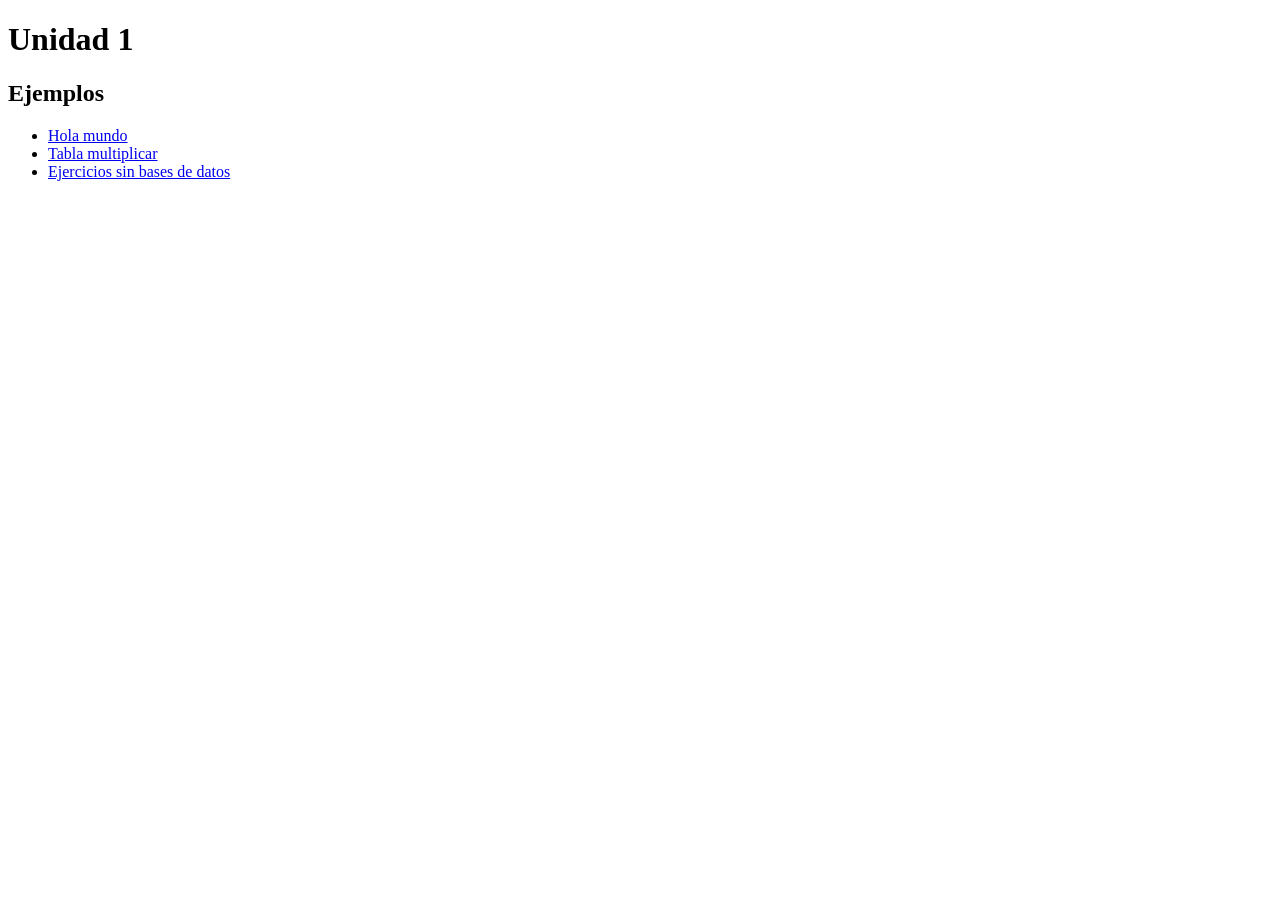
==== UD2/index.html @ b4ed81b4 "Commit local MV Juan" ====
<!DOCTYPE html>
<html lang="en">
    <head>
        <meta charset="UTF-8">
        <meta name="viewport" content="width=device-width, initial-scale=1.0">
        <link rel="stylesheet" href="/estilos/style.css">
        <title>Unidad 1</title>
    </head>
    <body>

        <h1>Unidad 1</h1>
        <h2>Ejemplos</h2>
        <div class="lista">
            <ul>
                <li><a href="ejemplos/hola_mundo.php">Hola mundo</a></li>
                <li><a href="ejemplos/tabla_multiplicar.php">Tabla multiplicar</a></li>
                <li><a href="ejs_sin_bases/index.html">Ejercicios sin bases de datos</a></li>
            </ul>
        </div>

    </body>
</html>
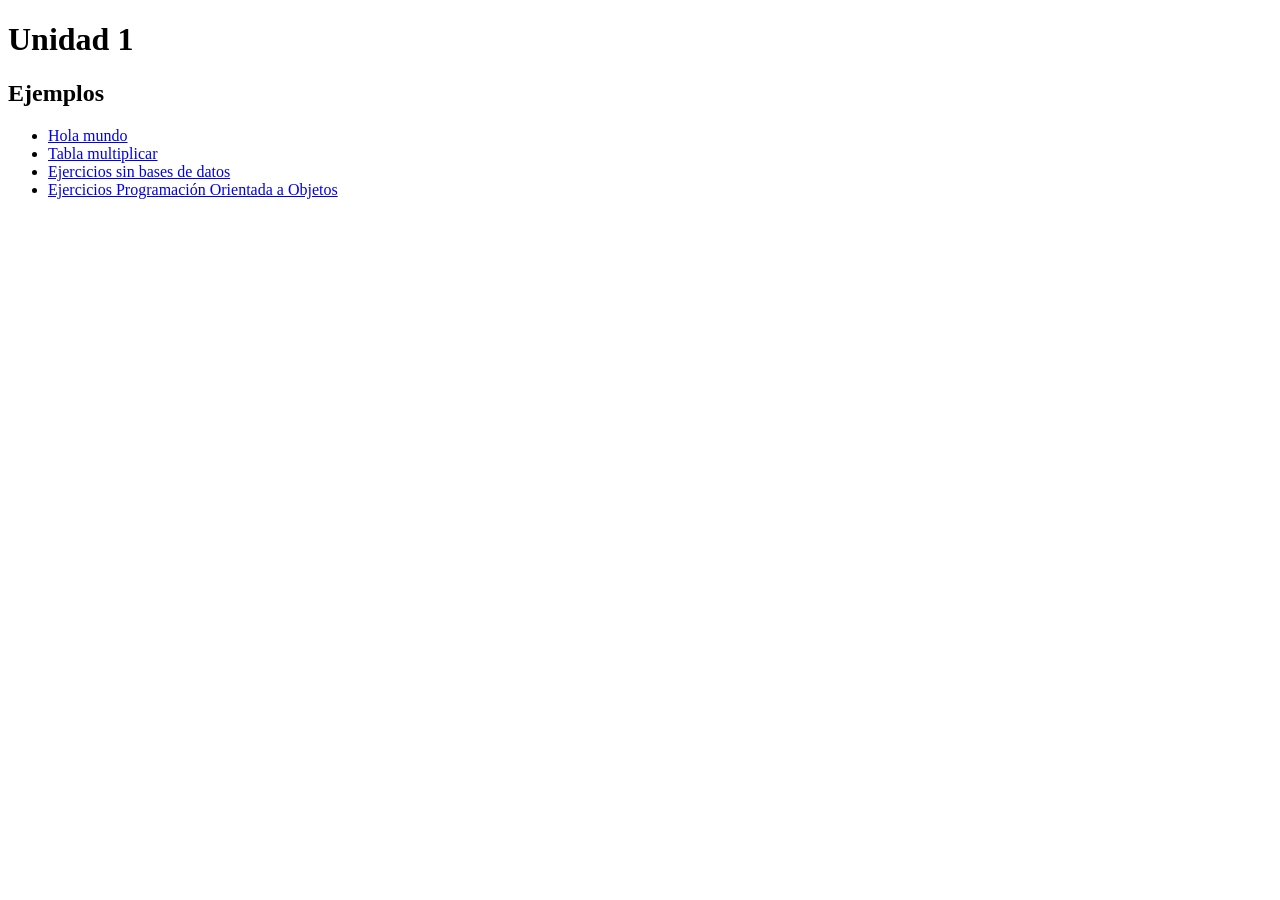
==== commit 0a06f8a3: "POO" ====
--- a/UD2/index.html
+++ b/UD2/index.html
@@ -15,6 +15,7 @@
                 <li><a href="ejemplos/hola_mundo.php">Hola mundo</a></li>
                 <li><a href="ejemplos/tabla_multiplicar.php">Tabla multiplicar</a></li>
                 <li><a href="ejs_sin_bases/index.html">Ejercicios sin bases de datos</a></li>
+                <li><a href="ejs_POO/index.html">Ejercicios Programación Orientada a Objetos</a></li>
             </ul>
         </div>
 
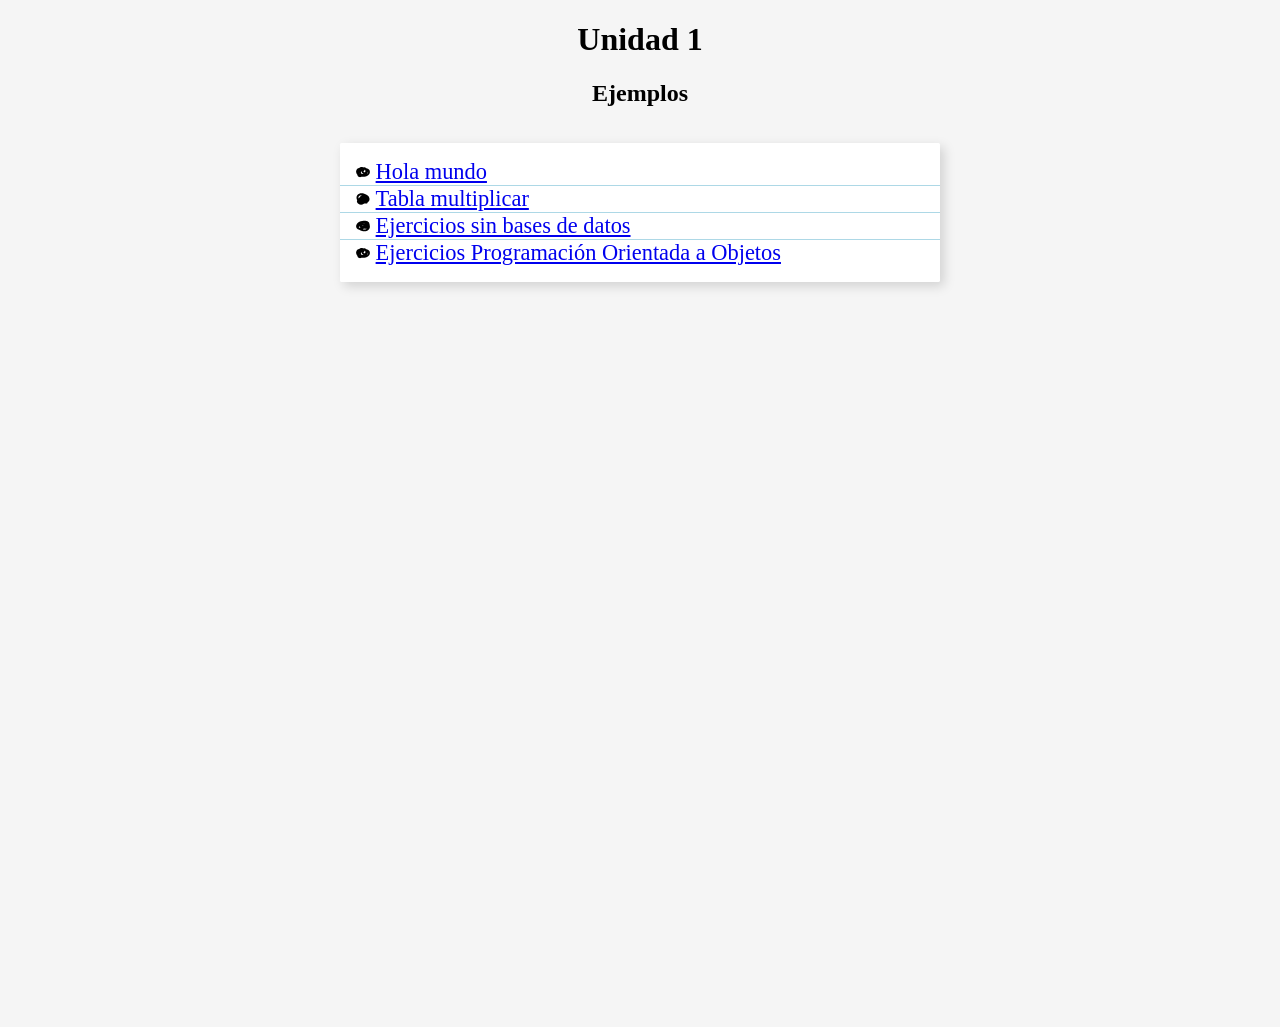
==== commit a7577763: "modifi" ====
--- a/UD2/index.html
+++ b/UD2/index.html
@@ -3,7 +3,7 @@
     <head>
         <meta charset="UTF-8">
         <meta name="viewport" content="width=device-width, initial-scale=1.0">
-        <link rel="stylesheet" href="/estilos/style.css">
+        <link rel="stylesheet" href="estilos/style.css">
         <title>Unidad 1</title>
     </head>
     <body>
--- a/UD2/estilos/style.css
+++ b/UD2/estilos/style.css
@@ -0,0 +1,63 @@
+* {
+	box-sizing: border-box;
+}
+
+body{
+
+    place-items: center;
+    text-align: center;
+    background: whitesmoke;
+    margin: 0;
+}
+
+.lista {
+	font-family: 'Gloria Hallelujah', cursive;
+	font-size: 1.4rem;
+	margin: 0;
+	padding: 1rem;
+	display: grid;
+	place-items: self-start;
+	min-height: 100vh;
+    text-align: left;
+    justify-content: center;
+}
+
+ul {
+	list-style-position: inside;
+	width: 600px;
+	max-width: 100%;
+	background: white;
+	box-shadow: 0.25rem 0.25rem 0.75rem rgb(0 0 0 / 0.15);
+	padding: 0;
+	margin: 0;
+	border-radius: 0.1rem;
+}
+
+li {
+	padding: 0 0 0 1rem;
+}
+
+li:not(:last-child) {
+	border-bottom: 1px solid lightblue;
+}
+
+li:first-child {
+	margin-top: 1rem;
+}
+
+li:last-child {
+	margin-bottom: 1rem;
+}
+
+::marker {
+	content: url("data:image/svg+xml,%3Csvg xmlns='http://www.w3.org/2000/svg' xml:space='preserve' width='14' viewBox='0 0 50 50'%3E%3Cpath d='M46.4 16.2c-2.3-2.3-5.4-3.5-8.4-4.5-.5-.2-1.1-.3-1.6-.5-1.6-1.6-3.7-2.8-6.2-3.2-1-.2-1.9.1-2.5.6-.9-.3-1.8-.6-2.7-.8-3.2-1-6.4-1.8-9.5-.1-1 .5-1.9 1.2-2.7 2-6.4 1.4-11.7 5-12.4 12.7C0 27 1.9 31.5 4.9 34.9c.1.6.2 1.1.4 1.7 1 3.2 3.3 5.7 6.7 6.5 2.7.6 5.4-.2 7.9-1.2 3.3.4 6.7.3 9.9 0 6.5-.7 13.3-2.8 17.1-8.5 3.6-5.2 4-12.6-.5-17.2zm-17.3.9c2.1.4 4 1.7 4.7 3.8 0 .5-.1 1.1-.2 1.6-.3 1.4-.8 2.6-1.6 3.7-.7.2-1.5.1-2.3-.4-.8-.4-1.6-1-2.2-1.6-.4-.4-1.2-1.7-1.6-1.9 3.4 1.3 5.1-3 3.2-5.2zm-11.6 9.7c.2-1.9 1.1-3.9 2.3-5.5-.4 2.1.3 4.2 1.7 6 1.3 1.7 3.1 3.2 5 4.2-.2.1-.4.2-.6.4-.1 0-.1.1-.2.1-3.9.2-8.7-.8-8.2-5.2zm-6.4 3.1c.1.3.1.7.2 1 .2.6.4 1.2.7 1.8-.4-.2-.7-.5-1-.7.1-.8.1-1.4.1-2.1zm31.2-1.3c-.9 1.7-2.1 3.1-3.7 4.1 2-2.1 3.4-4.7 4-7.6.2-.7.3-1.4.3-2.1.6 1.5.5 3.3-.6 5.6z'/%3E%3C/svg%3E") ' ';
+}
+
+li:nth-child(3n)::marker {
+	content: url("data:image/svg+xml,%3Csvg xmlns='http://www.w3.org/2000/svg' xml:space='preserve' width='14' viewBox='0 0 50 50'%3E%3Cpath d='M46.5 12.5c-.4-1.1-1.3-1.8-2.2-2-4.2-4-11.6-4.3-17.1-4.1-6.9.3-13.9 2.1-19.4 6.5C2 17.5-2.4 25.7 2.5 32.6c2.2 3.2 5.5 4.9 9 5.5 3.3 1.7 6.7 3.3 10.2 4.4 7.8 2.3 17 1.6 23.2-4.3 7.3-7 4.8-17.3 1.6-25.7zm-20.2 2.7c.6 0 1.3 0 1.8.2 1.1.4 1.7 1.3 2 2.3-1-1.2-2.4-2.1-3.8-2.5zm-1.4 6.6c.9.9 1.3 2.2-.2 2.3-2 .2-1.1-1.9.2-2.3zm-11.8 9.8c-.6-.3-2.9-1.1-3.2-1.8-.2-.5 1.4-3.1 2.1-4.2.3.5.7 1 1.2 1.4 0 .3.1.6.2.8.5 1.9 1.5 3.1 2.9 4h-.2c-.8.1-1.6.1-2.5-.1-.2 0-.3 0-.5-.1zM24 36.4c1.6-.7 3-1.5 4.3-2.5.8.2 1.7.3 2.5.5 2.5.4 5.2.9 7.7.6-.9.6-2 1.1-3 1.4-3.9 1.3-7.7 1-11.5 0z'/%3E%3C/svg%3E") ' ';
+}
+
+li:nth-child(3n - 1)::marker {
+	content: url("data:image/svg+xml,%3Csvg xmlns='http://www.w3.org/2000/svg' xml:space='preserve' width='14' viewBox='0 0 50 50'%3E%3Cpath d='M48.3 23.7c-1-9.9-9.9-15.6-18.8-17.8-8.2-2.1-18.8-2.6-24.6 4.8C.6 16.2 1 23.6 4.3 29.3c-.5 1-.8 2-1 3-.6 4 2 7.6 5.1 10 5.9 4.4 14 4.2 19.6-.4 1.5 0 2.9-.2 4.4-.5 1.8 0 3.5 0 5.3-.1 2.3-.1 3.5-1.9 3.5-3.7 4.5-3.3 7.7-8.2 7.1-13.9zM9.1 17.8c1.1-4.1 4.9-5.8 8.8-6.1.9-.1 1.9-.1 2.9-.1-3.2 1.6-6.3 4.6-8 7.4-.1.1-.1.2-.2.3-1.1.9-2.1 1.9-3 2.9-.2.2-.4.4-.5.6-.4-1.7-.5-3.3 0-5z'/%3E%3C/svg%3E") ' ';
+}
+
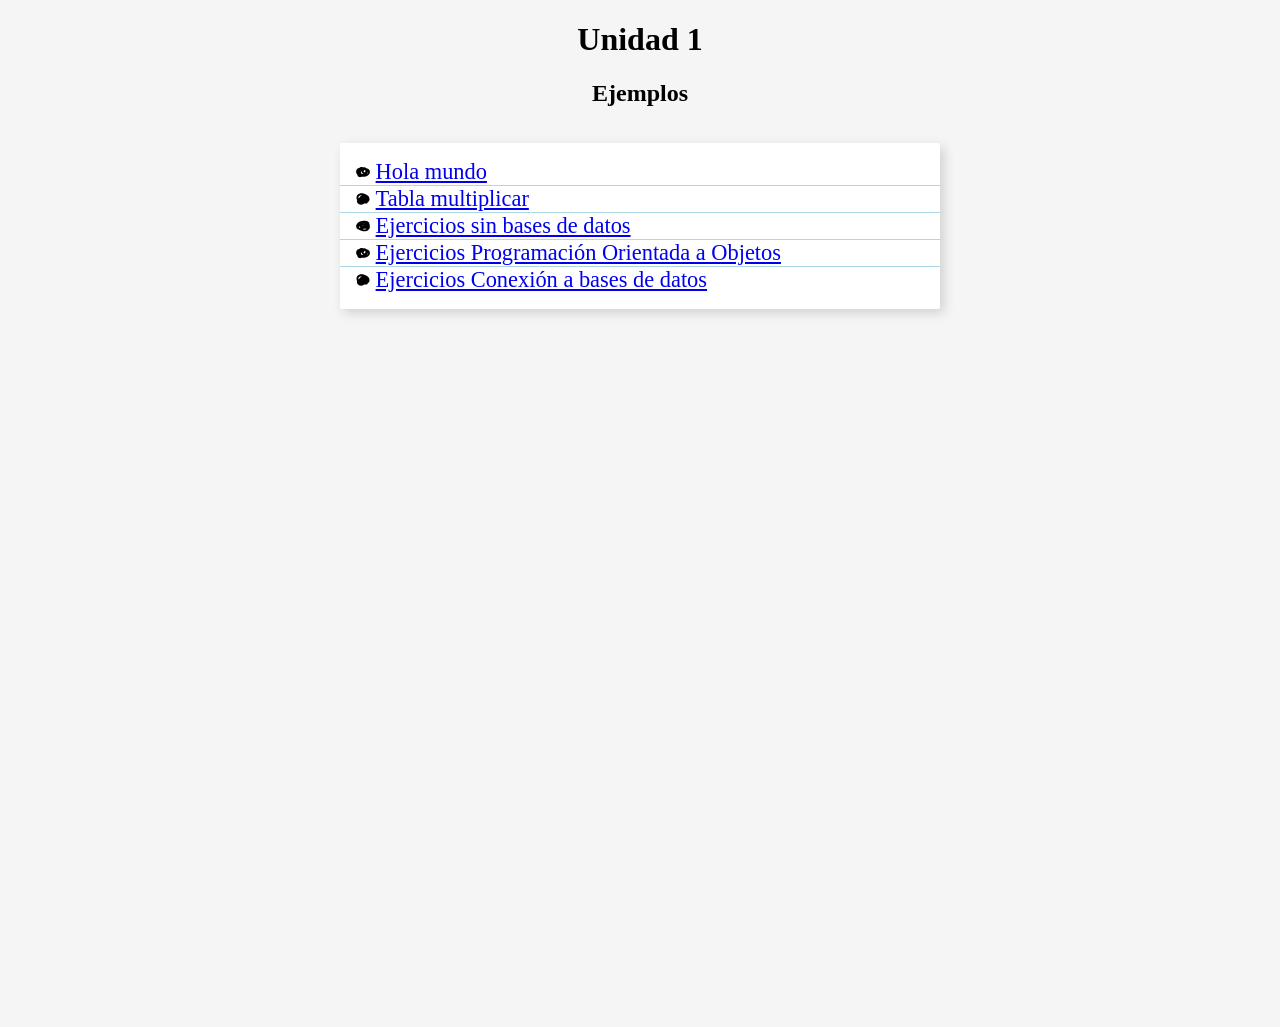
==== commit 354615b1: "inicio bases" ====
--- a/UD2/index.html
+++ b/UD2/index.html
@@ -16,6 +16,7 @@
                 <li><a href="ejemplos/tabla_multiplicar.php">Tabla multiplicar</a></li>
                 <li><a href="ejs_sin_bases/index.html">Ejercicios sin bases de datos</a></li>
                 <li><a href="ejs_POO/index.html">Ejercicios Programación Orientada a Objetos</a></li>
+                <li><a href="ejs_POO/index.html">Ejercicios Conexión a bases de datos</a></li>
             </ul>
         </div>
 
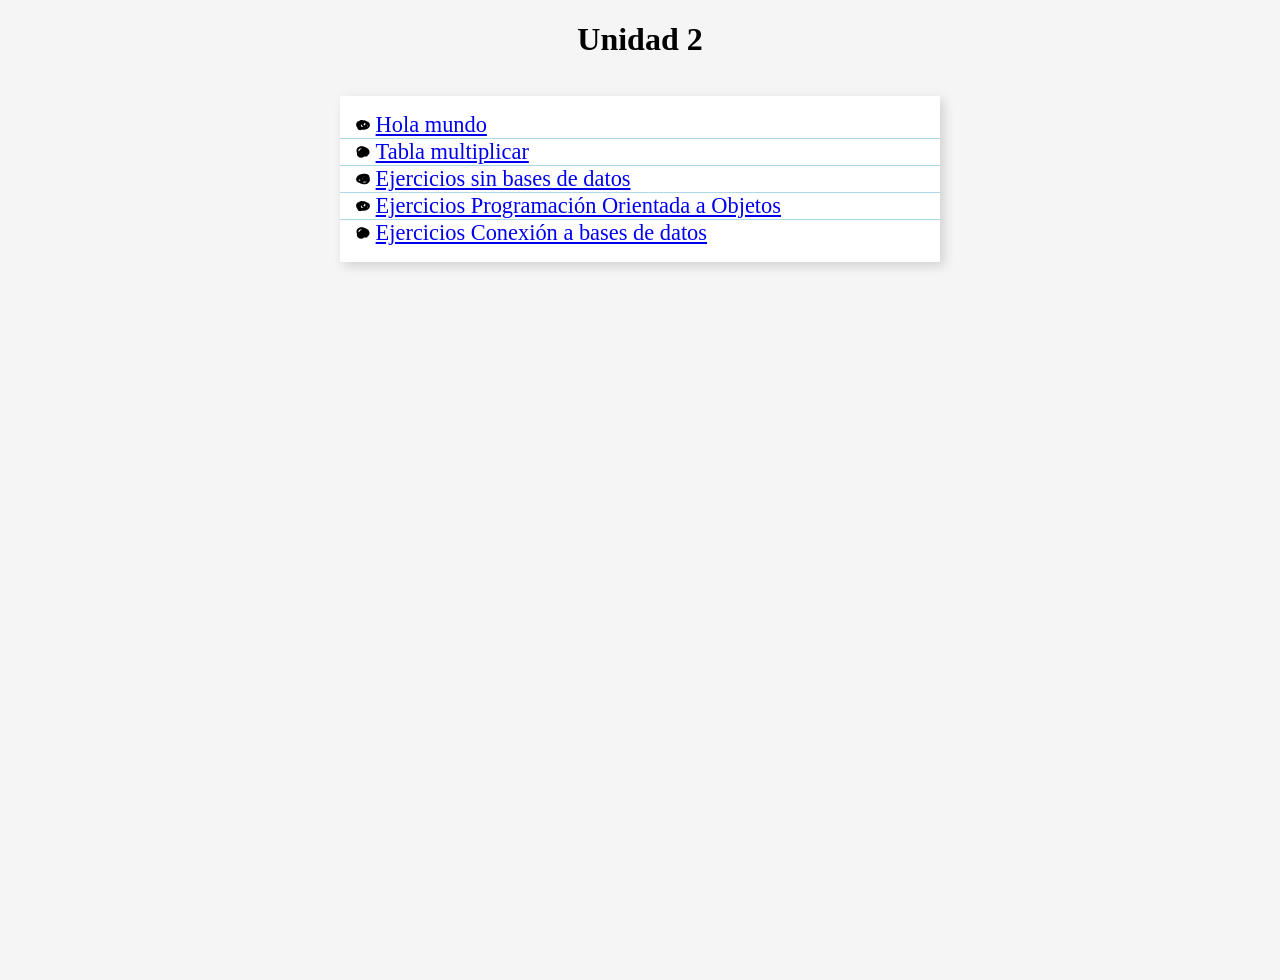
==== commit 0cd0b4b6: "preparaciones" ====
--- a/UD2/index.html
+++ b/UD2/index.html
@@ -8,15 +8,14 @@
     </head>
     <body>
 
-        <h1>Unidad 1</h1>
-        <h2>Ejemplos</h2>
+        <h1>Unidad 2</h1>
         <div class="lista">
             <ul>
                 <li><a href="ejemplos/hola_mundo.php">Hola mundo</a></li>
                 <li><a href="ejemplos/tabla_multiplicar.php">Tabla multiplicar</a></li>
                 <li><a href="ejs_sin_bases/index.html">Ejercicios sin bases de datos</a></li>
                 <li><a href="ejs_POO/index.html">Ejercicios Programación Orientada a Objetos</a></li>
-                <li><a href="ejs_POO/index.html">Ejercicios Conexión a bases de datos</a></li>
+                <li><a href="ejercicios_BD/index.html">Ejercicios Conexión a bases de datos</a></li>
             </ul>
         </div>
 
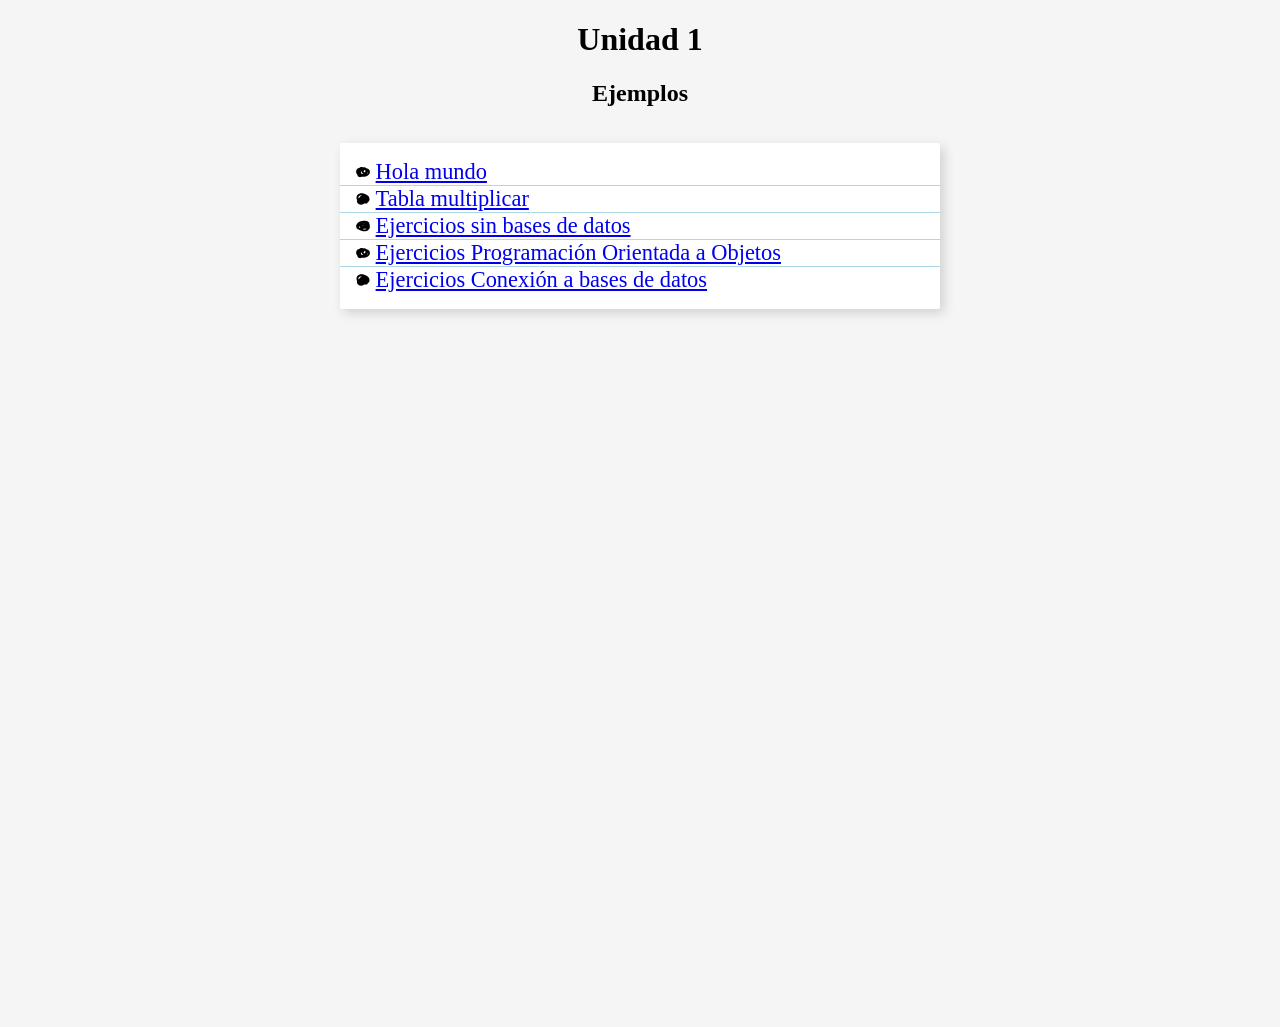
==== commit 36a554ec: "+variaciones" ====
--- a/UD2/index.html
+++ b/UD2/index.html
@@ -3,12 +3,13 @@
     <head>
         <meta charset="UTF-8">
         <meta name="viewport" content="width=device-width, initial-scale=1.0">
-        <link rel="stylesheet" href="estilos/style.css">
+        <link rel="stylesheet" href="../estilos/style.css">
         <title>Unidad 1</title>
     </head>
     <body>
 
-        <h1>Unidad 2</h1>
+        <h1>Unidad 1</h1>
+        <h2>Ejemplos</h2>
         <div class="lista">
             <ul>
                 <li><a href="ejemplos/hola_mundo.php">Hola mundo</a></li>
--- a/estilos/style.css
+++ b/estilos/style.css
@@ -0,0 +1,63 @@
+* {
+	box-sizing: border-box;
+}
+
+body{
+
+    place-items: center;
+    text-align: center;
+    background: whitesmoke;
+    margin: 0;
+}
+
+.lista {
+	font-family: 'Gloria Hallelujah', cursive;
+	font-size: 1.4rem;
+	margin: 0;
+	padding: 1rem;
+	display: grid;
+	place-items: self-start;
+	min-height: 100vh;
+    text-align: left;
+    justify-content: center;
+}
+
+ul {
+	list-style-position: inside;
+	width: 600px;
+	max-width: 100%;
+	background: white;
+	box-shadow: 0.25rem 0.25rem 0.75rem rgb(0 0 0 / 0.15);
+	padding: 0;
+	margin: 0;
+	border-radius: 0.1rem;
+}
+
+li {
+	padding: 0 0 0 1rem;
+}
+
+li:not(:last-child) {
+	border-bottom: 1px solid lightblue;
+}
+
+li:first-child {
+	margin-top: 1rem;
+}
+
+li:last-child {
+	margin-bottom: 1rem;
+}
+
+::marker {
+	content: url("data:image/svg+xml,%3Csvg xmlns='http://www.w3.org/2000/svg' xml:space='preserve' width='14' viewBox='0 0 50 50'%3E%3Cpath d='M46.4 16.2c-2.3-2.3-5.4-3.5-8.4-4.5-.5-.2-1.1-.3-1.6-.5-1.6-1.6-3.7-2.8-6.2-3.2-1-.2-1.9.1-2.5.6-.9-.3-1.8-.6-2.7-.8-3.2-1-6.4-1.8-9.5-.1-1 .5-1.9 1.2-2.7 2-6.4 1.4-11.7 5-12.4 12.7C0 27 1.9 31.5 4.9 34.9c.1.6.2 1.1.4 1.7 1 3.2 3.3 5.7 6.7 6.5 2.7.6 5.4-.2 7.9-1.2 3.3.4 6.7.3 9.9 0 6.5-.7 13.3-2.8 17.1-8.5 3.6-5.2 4-12.6-.5-17.2zm-17.3.9c2.1.4 4 1.7 4.7 3.8 0 .5-.1 1.1-.2 1.6-.3 1.4-.8 2.6-1.6 3.7-.7.2-1.5.1-2.3-.4-.8-.4-1.6-1-2.2-1.6-.4-.4-1.2-1.7-1.6-1.9 3.4 1.3 5.1-3 3.2-5.2zm-11.6 9.7c.2-1.9 1.1-3.9 2.3-5.5-.4 2.1.3 4.2 1.7 6 1.3 1.7 3.1 3.2 5 4.2-.2.1-.4.2-.6.4-.1 0-.1.1-.2.1-3.9.2-8.7-.8-8.2-5.2zm-6.4 3.1c.1.3.1.7.2 1 .2.6.4 1.2.7 1.8-.4-.2-.7-.5-1-.7.1-.8.1-1.4.1-2.1zm31.2-1.3c-.9 1.7-2.1 3.1-3.7 4.1 2-2.1 3.4-4.7 4-7.6.2-.7.3-1.4.3-2.1.6 1.5.5 3.3-.6 5.6z'/%3E%3C/svg%3E") ' ';
+}
+
+li:nth-child(3n)::marker {
+	content: url("data:image/svg+xml,%3Csvg xmlns='http://www.w3.org/2000/svg' xml:space='preserve' width='14' viewBox='0 0 50 50'%3E%3Cpath d='M46.5 12.5c-.4-1.1-1.3-1.8-2.2-2-4.2-4-11.6-4.3-17.1-4.1-6.9.3-13.9 2.1-19.4 6.5C2 17.5-2.4 25.7 2.5 32.6c2.2 3.2 5.5 4.9 9 5.5 3.3 1.7 6.7 3.3 10.2 4.4 7.8 2.3 17 1.6 23.2-4.3 7.3-7 4.8-17.3 1.6-25.7zm-20.2 2.7c.6 0 1.3 0 1.8.2 1.1.4 1.7 1.3 2 2.3-1-1.2-2.4-2.1-3.8-2.5zm-1.4 6.6c.9.9 1.3 2.2-.2 2.3-2 .2-1.1-1.9.2-2.3zm-11.8 9.8c-.6-.3-2.9-1.1-3.2-1.8-.2-.5 1.4-3.1 2.1-4.2.3.5.7 1 1.2 1.4 0 .3.1.6.2.8.5 1.9 1.5 3.1 2.9 4h-.2c-.8.1-1.6.1-2.5-.1-.2 0-.3 0-.5-.1zM24 36.4c1.6-.7 3-1.5 4.3-2.5.8.2 1.7.3 2.5.5 2.5.4 5.2.9 7.7.6-.9.6-2 1.1-3 1.4-3.9 1.3-7.7 1-11.5 0z'/%3E%3C/svg%3E") ' ';
+}
+
+li:nth-child(3n - 1)::marker {
+	content: url("data:image/svg+xml,%3Csvg xmlns='http://www.w3.org/2000/svg' xml:space='preserve' width='14' viewBox='0 0 50 50'%3E%3Cpath d='M48.3 23.7c-1-9.9-9.9-15.6-18.8-17.8-8.2-2.1-18.8-2.6-24.6 4.8C.6 16.2 1 23.6 4.3 29.3c-.5 1-.8 2-1 3-.6 4 2 7.6 5.1 10 5.9 4.4 14 4.2 19.6-.4 1.5 0 2.9-.2 4.4-.5 1.8 0 3.5 0 5.3-.1 2.3-.1 3.5-1.9 3.5-3.7 4.5-3.3 7.7-8.2 7.1-13.9zM9.1 17.8c1.1-4.1 4.9-5.8 8.8-6.1.9-.1 1.9-.1 2.9-.1-3.2 1.6-6.3 4.6-8 7.4-.1.1-.1.2-.2.3-1.1.9-2.1 1.9-3 2.9-.2.2-.4.4-.5.6-.4-1.7-.5-3.3 0-5z'/%3E%3C/svg%3E") ' ';
+}
+
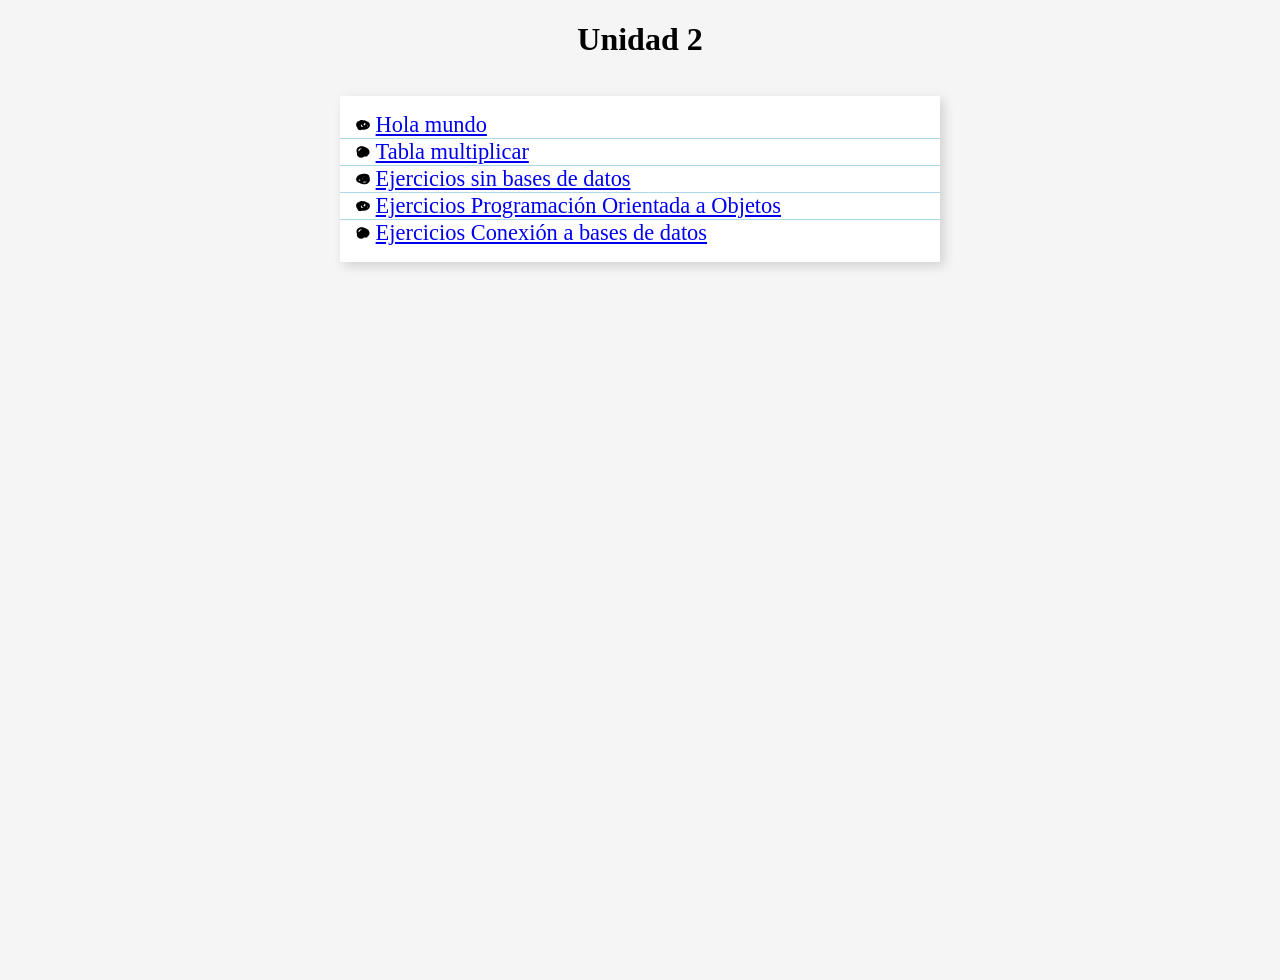
==== commit 3d831653: "Merge branch 'main' of https://github.com/juanfercastro/DWCS_general" ====
--- a/UD2/index.html
+++ b/UD2/index.html
@@ -8,8 +8,7 @@
     </head>
     <body>
 
-        <h1>Unidad 1</h1>
-        <h2>Ejemplos</h2>
+        <h1>Unidad 2</h1>
         <div class="lista">
             <ul>
                 <li><a href="ejemplos/hola_mundo.php">Hola mundo</a></li>
